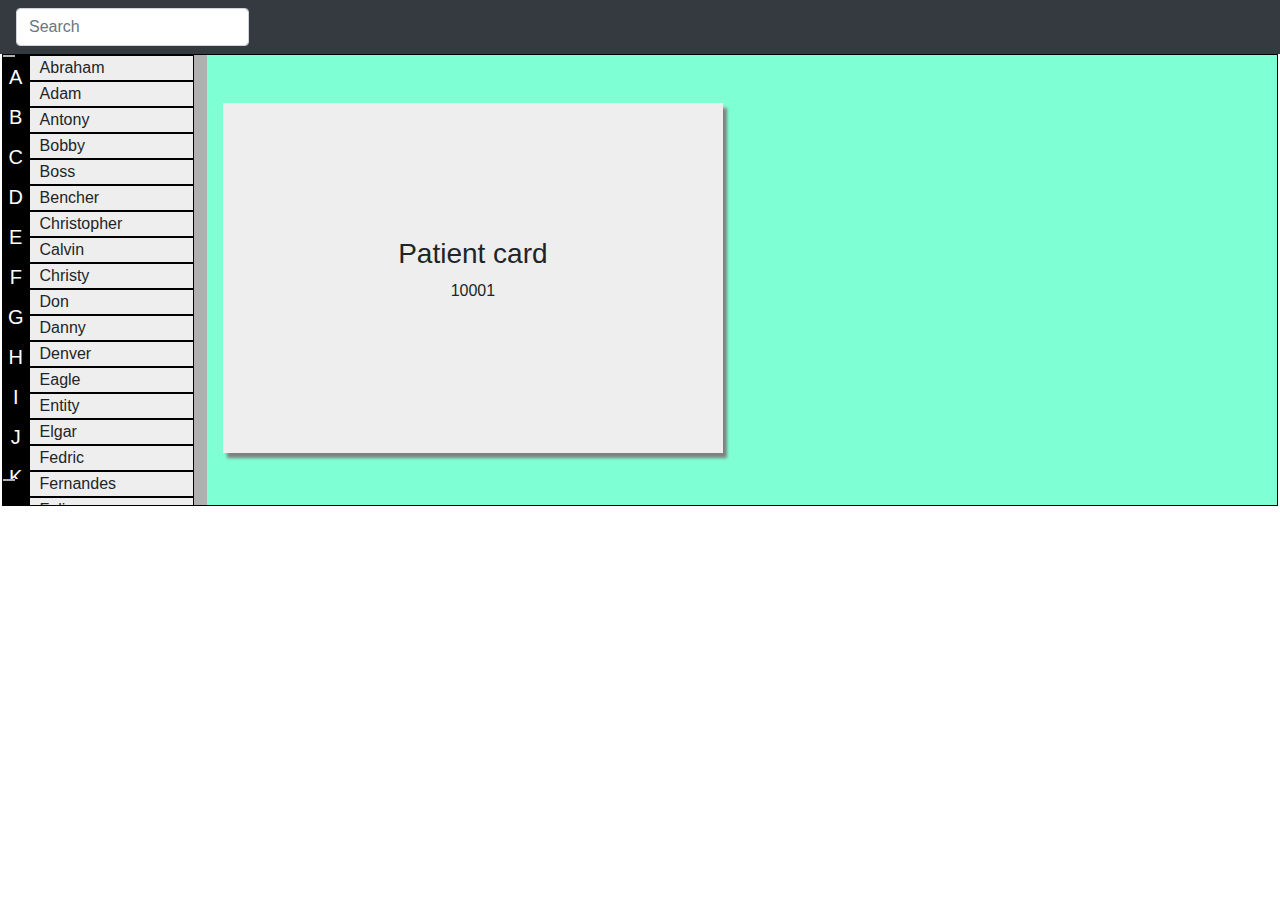
==== index.html @ 2a2f27f6 "added caret icon to lettersList & also updated the searchList" ====
<html lang="en">
<head>
    <meta charset="UTF-8">
    <meta http-equiv="X-UA-Compatible" content="IE=edge">
    <meta name="viewport" content="width=device-width, initial-scale=1.0">
    <title>Website Movable Pane</title>
        <!-- Latest compiled and minified CSS -->

<link rel="stylesheet" href="https://maxcdn.bootstrapcdn.com/bootstrap/4.5.2/css/bootstrap.min.css">

<!-- jQuery library -->
<script src="https://ajax.googleapis.com/ajax/libs/jquery/3.5.1/jquery.min.js"></script>

<!-- Popper JS -->
<script src="https://cdnjs.cloudflare.com/ajax/libs/popper.js/1.16.0/umd/popper.min.js"></script>

<!-- Latest compiled JavaScript -->
<script src="https://maxcdn.bootstrapcdn.com/bootstrap/4.5.2/js/bootstrap.min.js"></script>
<link rel="stylesheet" href="https://cdnjs.cloudflare.com/ajax/libs/font-awesome/5.15.3/css/all.min.css" integrity="sha512-iBBXm8fW90+nuLcSKlbmrPcLa0OT92xO1BIsZ+ywDWZCvqsWgccV3gFoRBv0z+8dLJgyAHIhR35VZc2oM/gI1w==" crossorigin="anonymous" referrerpolicy="no-referrer" />
<link rel="stylesheet" href="style.css">
</head>
<body>

  <!-- nav heading section -->
    <nav class="navbar navbar-expand-sm bg-dark navbar-dark fixed">
        <form class="form-inline">
          <input class="form-control mr-sm-2" type="text" placeholder="Search">
          
        </form>
      </nav> 
      <!-- <div  class="card"> -->
        <ul class="list">
             
        </ul>

      <!-- </div> -->

 <!-- body section -->
 <main> 
    <section class="main-container">  
       <div class="patient-container">  

          <div class="letter-bar">
             <button class="caret caret-down">
              <i class="fas fa-caret-up"></i>
             </button>
              <ul class='letters'>

              </ul> 
              <button class="caret caret-up">
                <i class="fas fa-caret-up"></i>
               </button>
           
          </div>

          <div class="list-container"> 
             <ul class="patient-list">
              
              </ul> 
          </div>
         
        </div>
      
        <div class="split-bar">&nbsp;</div>

        <div class="card-container">
            <div class="patient-card">
                <h3> Patient card</h3>
                <p>10001</p>
            </div>
            
        </div> 
       

    </section>
  </main>

  <script src="script.js"></script>
</body>
</html>
---- style.css ----
/* hide scroll bar   */
::-webkit-scrollbar{
  display: none;
}

* {
  box-sizing: border-box;
}
*:focus{
  outline:none;
}

body {
  margin: 0;
  padding: 0;
  min-width: 100vh;
}

  /* .fixed{
    position:fixed;
    top:0;
    width:100%
  } */
/* nav section */
.form-inline {
  margin: 0;
}

.form-inline input {
  position: relative;
}
/* .card {
  width: 200px;
  position: absolute;
  background-color: rgb(243, 243, 243);
  top: 55px;
  left: 15px;
  border-radius: 10px;
  display: none;
  z-index: 1;
} */

ul {
  list-style: none;
  margin: 0;
  padding: 0;
}

.list{
  width: 200px;
  position: absolute;
  background-color: rgb(243, 243, 243);
  top: 55px;
  left: 15px;
  border-radius: 10px;
  display: none;
  z-index: 1;
}
.list li {
  border-bottom: 1px solid black;
  padding-left: 10px;
}
.list li:last-child {
  border-bottom: none;
}
.done {
  display: block;
}

/* body section */

/* main-container */
.main-container {
  display: flex;
  border: 1px black solid;
  margin: 0 2px;
  background-color: antiquewhite;
  overflow: hidden;
}

/* left-pane */
.patient-container {
  flex-grow: 0;
  flex-shrink: 0;
  flex-basis: 15%;
  background-color: aqua;
  display: flex;
}

/* right-pane */
.card-container {
  flex-grow: 1;
  flex-shrink: 0;
  background-color: aquamarine;
}

/* separator */
.split-bar {
  flex-grow: 0;
  flex-shrink: 0;
  background: url(https://raw.githubusercontent.com/RickStrahl/jquery-resizable/master/assets/vsizegrip.png)
    center center no-repeat #b1afaf;
  width: 0.8rem;
  cursor: col-resize;
  margin: 0 0 0 auto;
}

/* alphabets list */

.letter-bar {
  background-color: black;
}
.letters{
  height: 422px;
    overflow: auto;
}

.letters li {
  text-align: center;
  color: #fff;
  margin: 0;
  padding: 5px;
  font-size: 1.25rem;
}

.caret{
  background-color: #b1afaf;
  border:none;

}

.caret .fas{
  font-size: 20px;
}

/* patient card container */
.list-container {
  width: 100%;
}
.patient-list {
  width: 100%;
  height: 450px;
    overflow: auto;
}

/* patient list */
.patient-list li {
  border: 1px solid black;
  padding: 0 10px;
  background-color: #eee;
}

/* patient card */
.patient-card {
  width: 500px;
  height: 350px;
  background-color: #eee;
  box-shadow: 4px 5px 3px grey;
  margin: 3rem 0 2rem 1rem;

  display: flex;
  flex-direction: column;
  justify-content: center;
  align-items: center;
}

/* media queries on small screens */
@media only screen and (max-width: 690px) {
  .patient-card {
    width: 80%;
  }

@media only screen and (max-width: 576px) {
  .main-container {
    display: flex;
    flex-direction: column;
  }
  .list-container {
    width: 100%;
  }
  .card-container {
    display: flex;
    justify-content: center;
    text-align: center;
  }
  .patient-card {
    width: 70%;
    margin: 2rem 0 1rem 1rem;
  }
  .split-bar{
    margin: 0 0 0 0;
  }
}
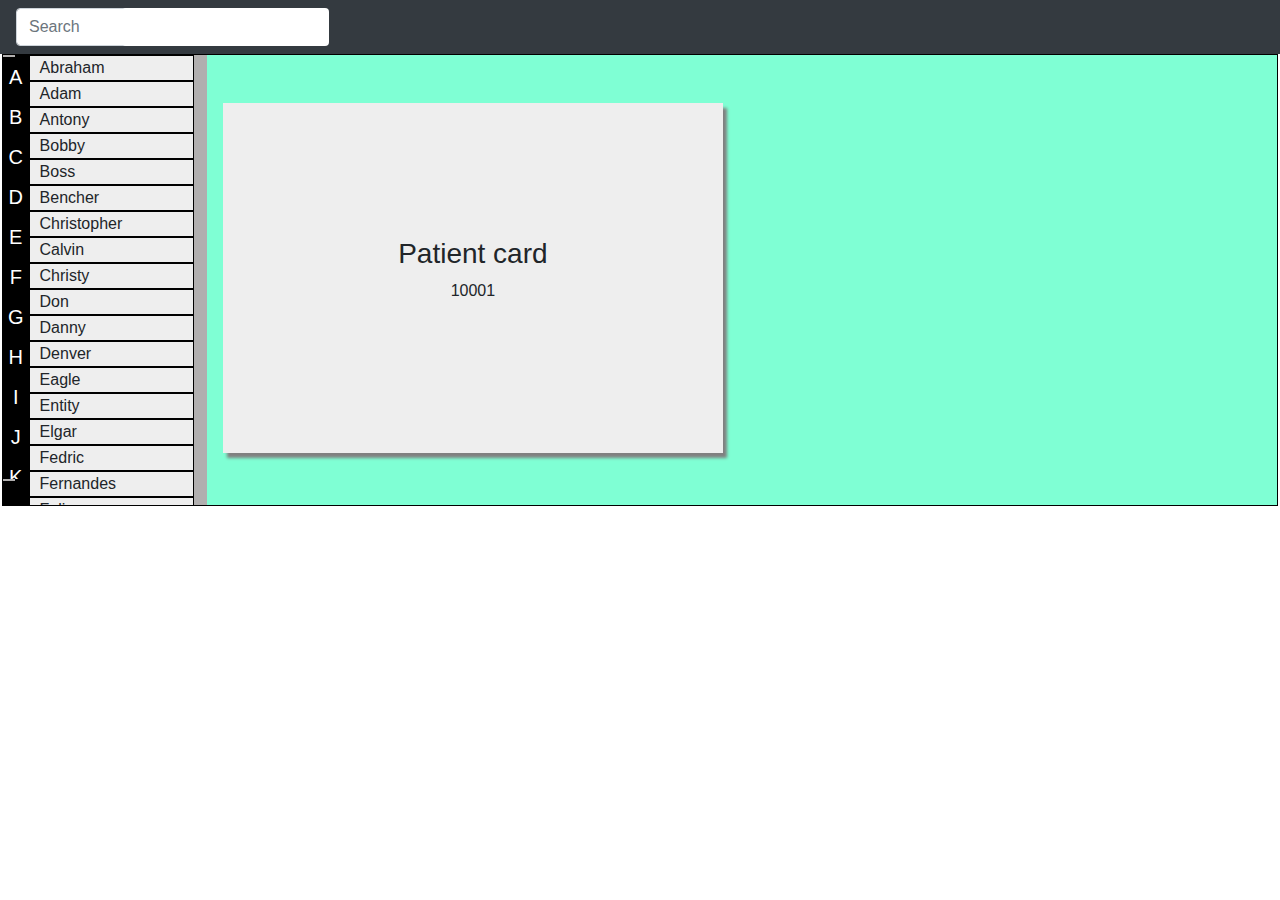
==== commit 35c28b12: "updated the script file to render patient list based on the dropdown click" ====
--- a/index.html
+++ b/index.html
@@ -24,7 +24,10 @@
   <!-- nav heading section -->
     <nav class="navbar navbar-expand-sm bg-dark navbar-dark fixed">
         <form class="form-inline">
-          <input class="form-control mr-sm-2" type="text" placeholder="Search">
+          <input class="form-control shadow-none " type="text" placeholder="Search">
+          <input class="form-control shadow-none " type="text" id='input-inside'>
+          
+
           
         </form>
       </nav> 
--- a/style.css
+++ b/style.css
@@ -9,7 +9,9 @@
 *:focus{
   outline:none;
 }
-
+input:focus, select:focus{
+  outline: none;
+}
 body {
   margin: 0;
   padding: 0;
@@ -24,10 +26,19 @@
 /* nav section */
 .form-inline {
   margin: 0;
+  padding:0;  
 }
 
 .form-inline input {
   position: relative;
+ 
+}
+
+#input-inside{
+  position:absolute;
+  left:122px;
+  border:none;
+  padding:0; 
 }
 /* .card {
   width: 200px;
@@ -40,6 +51,7 @@
   z-index: 1;
 } */
 
+
 ul {
   list-style: none;
   margin: 0;
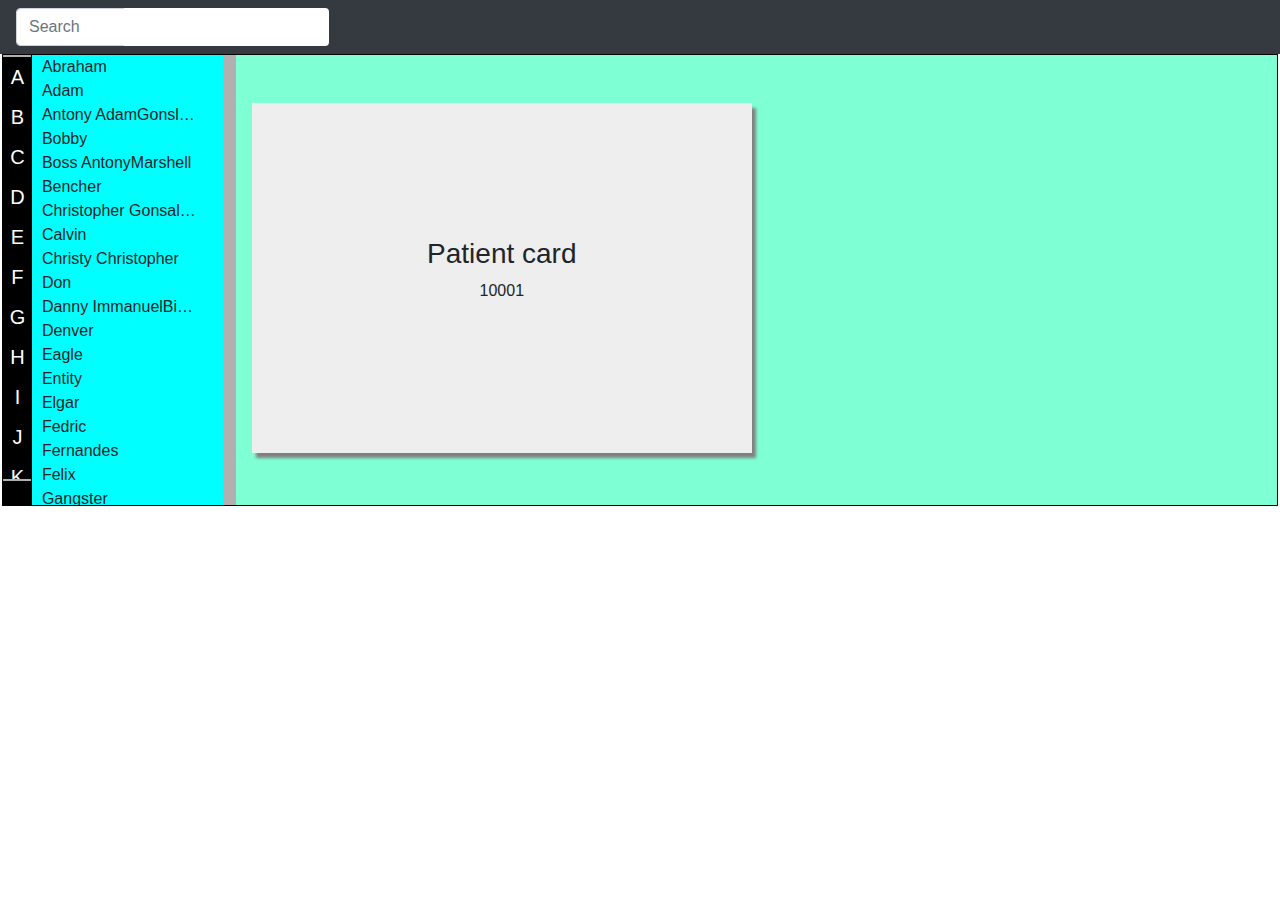
==== commit e1dc7748: "updated Index, script & style to render the scroll down of letter based on the button click" ====
--- a/index.html
+++ b/index.html
@@ -4,20 +4,20 @@
     <meta http-equiv="X-UA-Compatible" content="IE=edge">
     <meta name="viewport" content="width=device-width, initial-scale=1.0">
     <title>Website Movable Pane</title>
-        <!-- Latest compiled and minified CSS -->
+          <!-- Latest compiled and minified CSS -->
 
-<link rel="stylesheet" href="https://maxcdn.bootstrapcdn.com/bootstrap/4.5.2/css/bootstrap.min.css">
+  <link rel="stylesheet" href="https://maxcdn.bootstrapcdn.com/bootstrap/4.5.2/css/bootstrap.min.css">
 
-<!-- jQuery library -->
-<script src="https://ajax.googleapis.com/ajax/libs/jquery/3.5.1/jquery.min.js"></script>
+  <!-- jQuery library -->
+  <script src="https://ajax.googleapis.com/ajax/libs/jquery/3.5.1/jquery.min.js"></script>
 
-<!-- Popper JS -->
-<script src="https://cdnjs.cloudflare.com/ajax/libs/popper.js/1.16.0/umd/popper.min.js"></script>
+  <!-- Popper JS -->
+  <script src="https://cdnjs.cloudflare.com/ajax/libs/popper.js/1.16.0/umd/popper.min.js"></script>
 
-<!-- Latest compiled JavaScript -->
-<script src="https://maxcdn.bootstrapcdn.com/bootstrap/4.5.2/js/bootstrap.min.js"></script>
-<link rel="stylesheet" href="https://cdnjs.cloudflare.com/ajax/libs/font-awesome/5.15.3/css/all.min.css" integrity="sha512-iBBXm8fW90+nuLcSKlbmrPcLa0OT92xO1BIsZ+ywDWZCvqsWgccV3gFoRBv0z+8dLJgyAHIhR35VZc2oM/gI1w==" crossorigin="anonymous" referrerpolicy="no-referrer" />
-<link rel="stylesheet" href="style.css">
+  <!-- Latest compiled JavaScript -->
+  <script src="https://maxcdn.bootstrapcdn.com/bootstrap/4.5.2/js/bootstrap.min.js"></script>
+  <link rel="stylesheet" href="https://cdnjs.cloudflare.com/ajax/libs/font-awesome/5.15.3/css/all.min.css" integrity="sha512-iBBXm8fW90+nuLcSKlbmrPcLa0OT92xO1BIsZ+ywDWZCvqsWgccV3gFoRBv0z+8dLJgyAHIhR35VZc2oM/gI1w==" crossorigin="anonymous" referrerpolicy="no-referrer" />
+  <link rel="stylesheet" href="style.css">
 </head>
 <body>
 
@@ -40,21 +40,22 @@
 
  <!-- body section -->
  <main> 
-    <section class="main-container">  
+    <section class="main-container"> 
+      <div class="letter-bar">
+        <button class="caret caret-up">
+         <i class="fas fa-caret-up"></i>
+        </button>
+         <ul class='letters'>
+
+         </ul> 
+         <button class="caret caret-down">
+           <i class="fas fa-caret-down"></i>
+          </button>
+      
+     </div> 
        <div class="patient-container">  
 
-          <div class="letter-bar">
-             <button class="caret caret-down">
-              <i class="fas fa-caret-up"></i>
-             </button>
-              <ul class='letters'>
-
-              </ul> 
-              <button class="caret caret-up">
-                <i class="fas fa-caret-up"></i>
-               </button>
-           
-          </div>
+         
 
           <div class="list-container"> 
              <ul class="patient-list">
--- a/style.css
+++ b/style.css
@@ -97,6 +97,8 @@
   flex-basis: 15%;
   background-color: aqua;
   display: flex;
+  width:180px;  
+ 
 }
 
 /* right-pane */
@@ -104,6 +106,7 @@
   flex-grow: 1;
   flex-shrink: 0;
   background-color: aquamarine;
+  
 }
 
 /* separator */
@@ -124,7 +127,7 @@
 }
 .letters{
   height: 422px;
-    overflow: auto;
+    overflow-y: auto;
 }
 
 .letters li {
@@ -133,11 +136,13 @@
   margin: 0;
   padding: 5px;
   font-size: 1.25rem;
+
 }
 
 .caret{
   background-color: #b1afaf;
   border:none;
+  width:28px;
 
 }
 
@@ -147,19 +152,33 @@
 
 /* patient card container */
 .list-container {
-  width: 100%;
+  width: 97%;
 }
 .patient-list {
-  width: 100%;
+  width: 95%;
   height: 450px;
-    overflow: auto;
+    /* overflow: auto; */
 }
 
 /* patient list */
 .patient-list li {
-  border: 1px solid black;
+  /* border: 1px solid black; */
   padding: 0 10px;
-  background-color: #eee;
+  /* background-color: #eee; */
+  white-space: nowrap;
+  overflow: hidden;
+  text-overflow: ellipsis;
+  max-width:100%;
+}
+
+.patient-list li :hover{
+  overflow:visible;
+  background-color: aqua;
+}
+/* Style the active class, and buttons on mouse-over */
+.active, .patient-list li:hover {
+  background-color: #666;
+  color: white;
 }
 
 /* patient card */
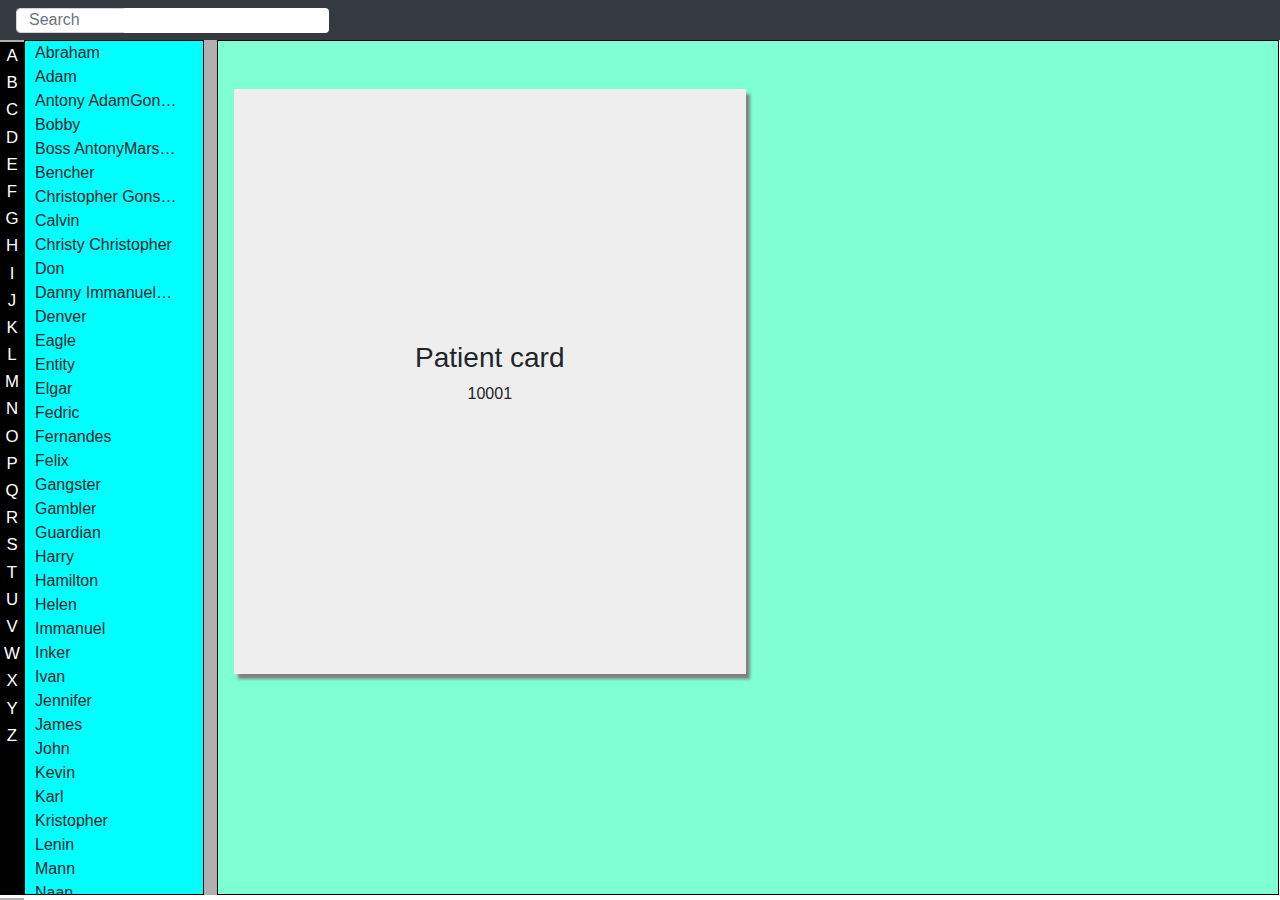
==== commit fdd0f3d6: "Updated styles to render the reponsive height" ====
--- a/index.html
+++ b/index.html
@@ -22,15 +22,15 @@
 <body>
 
   <!-- nav heading section -->
-    <nav class="navbar navbar-expand-sm bg-dark navbar-dark fixed">
-        <form class="form-inline">
-          <input class="form-control shadow-none " type="text" placeholder="Search">
-          <input class="form-control shadow-none " type="text" id='input-inside'>
-          
+      <nav class="navbar navbar-expand-sm bg-dark navbar-dark fixed">
+          <form class="form-inline">
+            <input class="form-control shadow-none " type="text" placeholder="Search">
+            <input class="form-control shadow-none " type="text" id='input-inside'>
+            
 
-          
-        </form>
-      </nav> 
+            
+          </form>
+        </nav> 
       <!-- <div  class="card"> -->
         <ul class="list">
              
--- a/style.css
+++ b/style.css
@@ -1,44 +1,64 @@
 /* hide scroll bar   */
-::-webkit-scrollbar{
+/* ::-webkit-scrollbar{
   display: none;
-}
+} */
 
 * {
   box-sizing: border-box;
 }
-*:focus{
-  outline:none;
-}
-input:focus, select:focus{
+*:focus {
   outline: none;
 }
+input:focus,
+select:focus {
+  outline: none;
+}
 body {
   margin: 0;
   padding: 0;
-  min-width: 100vh;
-}
-
-  /* .fixed{
+  /* min-height: 100vh; */
+}
+h1 {
+  background-color: black;
+  height: 20px;
+}
+main {
+  /* border:1px solid black; */
+  /* min-height: 100vh; */
+  /* height: 100vh; */
+  height: 94vh;
+  /* position: absolute;
+  top: 40px;
+  width: 100vw; */
+}
+/* .fixed{
     position:fixed;
     top:0;
     width:100%
   } */
 /* nav section */
+
+.navbar {
+  height: 40px;
+  /* position: absolute;
+  top: 0;
+  width: 100vw; */
+}
 .form-inline {
   margin: 0;
-  padding:0;  
+  padding: 0;
 }
 
 .form-inline input {
   position: relative;
- 
-}
-
-#input-inside{
-  position:absolute;
-  left:122px;
-  border:none;
-  padding:0; 
+  height: 25px;
+}
+
+#input-inside {
+  position: absolute;
+  left: 122px;
+  border: none;
+  padding: 0;
 }
 /* .card {
   width: 200px;
@@ -51,14 +71,13 @@
   z-index: 1;
 } */
 
-
 ul {
   list-style: none;
   margin: 0;
   padding: 0;
 }
 
-.list{
+.list {
   width: 200px;
   position: absolute;
   background-color: rgb(243, 243, 243);
@@ -84,21 +103,24 @@
 /* main-container */
 .main-container {
   display: flex;
-  border: 1px black solid;
-  margin: 0 2px;
-  background-color: antiquewhite;
+  /* border: 1px black solid;
+  margin: 0 2px; */
+  /* background-color: antiquewhite; */
   overflow: hidden;
+  height: 100vh;
+  height: 95vh;
 }
 
 /* left-pane */
 .patient-container {
   flex-grow: 0;
   flex-shrink: 0;
-  flex-basis: 15%;
+  /* flex-basis: 15%; */
   background-color: aqua;
   display: flex;
-  width:180px;  
- 
+  width: 180px;
+
+  border: 1px solid black;
 }
 
 /* right-pane */
@@ -106,7 +128,8 @@
   flex-grow: 1;
   flex-shrink: 0;
   background-color: aquamarine;
-  
+  border: 1px solid black;
+  margin-right: 1px;
 }
 
 /* separator */
@@ -118,36 +141,48 @@
   width: 0.8rem;
   cursor: col-resize;
   margin: 0 0 0 auto;
+  /* border:1px solid black; */
 }
 
 /* alphabets list */
 
 .letter-bar {
   background-color: black;
-}
-.letters{
-  height: 422px;
-    overflow-y: auto;
+  /* min-height:100vh;   */
+  /* position: relative; */
+  /* min-height: 100%; */
+  /* position: absolute;
+  height: 100vh; */
+}
+.letters {
+  /* height: 422px; */
+  height: 88vh;
+  overflow-y: auto;
 }
 
 .letters li {
   text-align: center;
   color: #fff;
   margin: 0;
-  padding: 5px;
-  font-size: 1.25rem;
-
-}
-
-.caret{
+  /* padding: 5px;
+  font-size: 1.25rem; */
+  padding: 1px;
+  font-size: 1.05rem;
+}
+
+.caret {
   background-color: #b1afaf;
-  border:none;
-  width:28px;
-
-}
-
-.caret .fas{
+  border: none;
+  width: 24px;
+}
+
+.caret .fas {
   font-size: 20px;
+}
+.caret-down {
+  position: absolute;
+  bottom: 0px;
+  left: 0px;
 }
 
 /* patient card container */
@@ -157,7 +192,7 @@
 .patient-list {
   width: 95%;
   height: 450px;
-    /* overflow: auto; */
+  /* overflow: auto; */
 }
 
 /* patient list */
@@ -168,23 +203,24 @@
   white-space: nowrap;
   overflow: hidden;
   text-overflow: ellipsis;
-  max-width:100%;
-}
-
-.patient-list li :hover{
-  overflow:visible;
+  max-width: 100%;
+}
+
+.patient-list li :hover {
+  overflow: visible;
   background-color: aqua;
 }
 /* Style the active class, and buttons on mouse-over */
-.active, .patient-list li:hover {
+.active,
+.patient-list li:hover {
   background-color: #666;
   color: white;
 }
 
 /* patient card */
 .patient-card {
-  width: 500px;
-  height: 350px;
+  /* width: 500px;
+  height: 350px; */
   background-color: #eee;
   box-shadow: 4px 5px 3px grey;
   margin: 3rem 0 2rem 1rem;
@@ -193,6 +229,8 @@
   flex-direction: column;
   justify-content: center;
   align-items: center;
+  width: 40vw;
+  height: 65vh;
 }
 
 /* media queries on small screens */
@@ -200,7 +238,7 @@
   .patient-card {
     width: 80%;
   }
-
+}
 @media only screen and (max-width: 576px) {
   .main-container {
     display: flex;
@@ -218,7 +256,17 @@
     width: 70%;
     margin: 2rem 0 1rem 1rem;
   }
-  .split-bar{
+  .split-bar {
     margin: 0 0 0 0;
   }
 }
+
+/* media queries on small screens */
+@media only screen and (max-height: 500px) {
+  .navbar {
+    /* height: 8vh; */
+  }
+  .main-container {
+    /* height: 92vh; */
+  }
+}
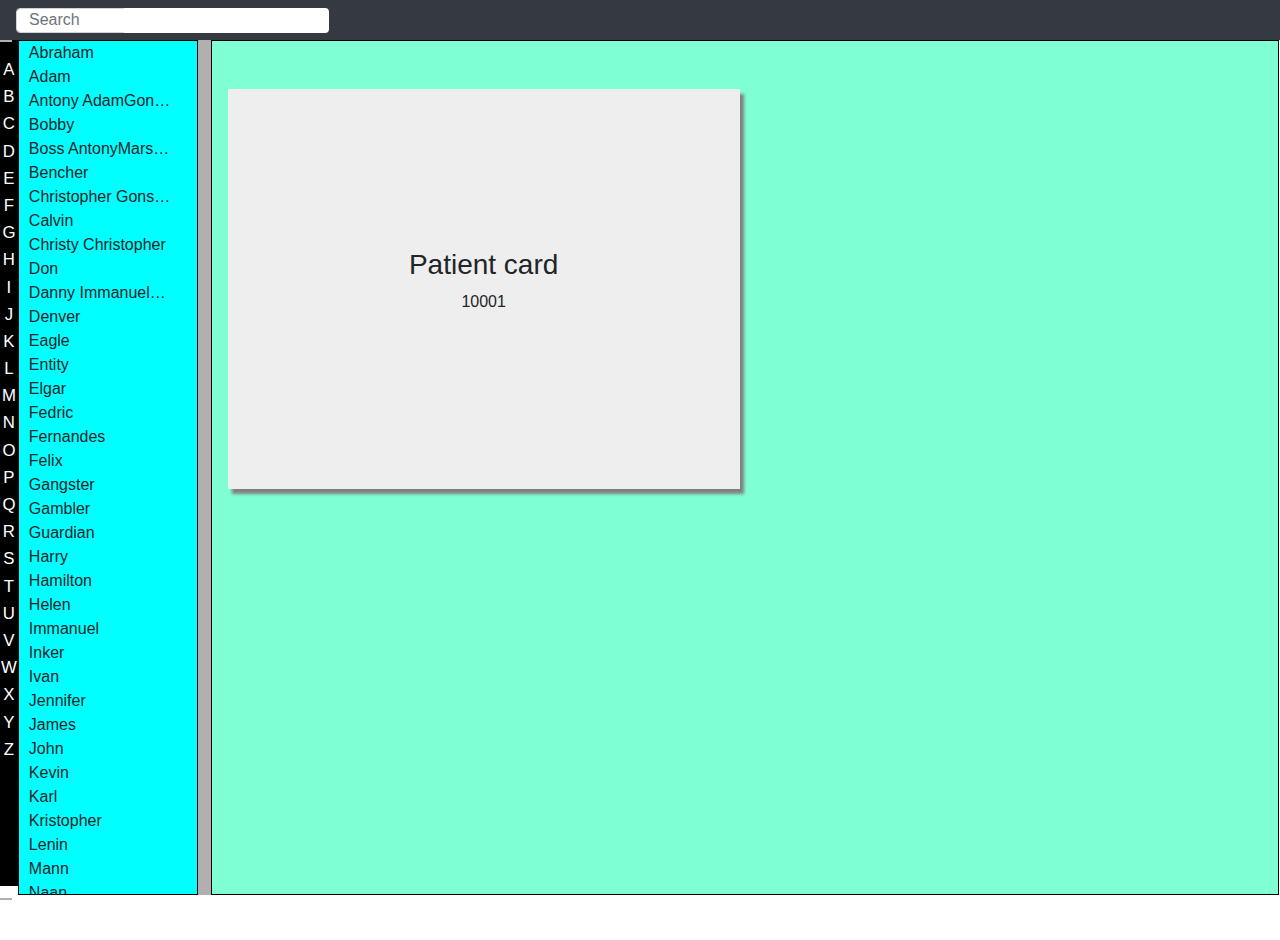
==== commit e36d50c9: "added brakpoints for small screens" ====
--- a/index.html
+++ b/index.html
@@ -22,16 +22,16 @@
 <body>
 
   <!-- nav heading section -->
-      <nav class="navbar navbar-expand-sm bg-dark navbar-dark fixed">
-          <form class="form-inline">
-            <input class="form-control shadow-none " type="text" placeholder="Search">
-            <input class="form-control shadow-none " type="text" id='input-inside'>
-            
+        <nav class="navbar navbar-expand-sm bg-dark navbar-dark fixed">
+            <form class="form-inline">
+              <input class="form-control shadow-none " type="text" placeholder="Search">
+              <input class="form-control shadow-none " type="text" id='input-inside'>
+              
 
-            
-          </form>
-        </nav> 
-      <!-- <div  class="card"> -->
+              
+            </form>
+          </nav> 
+      <!-- <div  class="card"> -->  
         <ul class="list">
              
         </ul>
--- a/style.css
+++ b/style.css
@@ -10,13 +10,15 @@
   outline: none;
 }
 input:focus,
-select:focus {
+select:focus,
+button:focus {
   outline: none;
 }
 body {
   margin: 0;
   padding: 0;
   /* min-height: 100vh; */
+  overflow-y: hidden;
 }
 h1 {
   background-color: black;
@@ -26,7 +28,7 @@
   /* border:1px solid black; */
   /* min-height: 100vh; */
   /* height: 100vh; */
-  height: 94vh;
+  height: 100vh;
   /* position: absolute;
   top: 40px;
   width: 100vw; */
@@ -107,7 +109,7 @@
   margin: 0 2px; */
   /* background-color: antiquewhite; */
   overflow: hidden;
-  height: 100vh;
+  /* height: 100vh; */
   height: 95vh;
 }
 
@@ -153,11 +155,15 @@
   /* min-height: 100%; */
   /* position: absolute;
   height: 100vh; */
+  height: 94vh;
+  overflow-y: auto;
 }
 .letters {
   /* height: 422px; */
-  height: 88vh;
-  overflow-y: auto;
+  /* height: 88vh;
+  overflow-y: auto; */
+  margin-top: 16px;
+  margin-bottom: 35px;
 }
 
 .letters li {
@@ -173,14 +179,19 @@
 .caret {
   background-color: #b1afaf;
   border: none;
-  width: 24px;
+  /* width: 24px; */
 }
 
 .caret .fas {
-  font-size: 20px;
+  font-size: 13px;
+}
+.caret-up {
+  position: fixed;
+  top: 40px;
+  left: 0px;
 }
 .caret-down {
-  position: absolute;
+  position: fixed;
   bottom: 0px;
   left: 0px;
 }
@@ -203,7 +214,7 @@
   white-space: nowrap;
   overflow: hidden;
   text-overflow: ellipsis;
-  max-width: 100%;
+  /* max-width: 100%; */
 }
 
 .patient-list li :hover {
@@ -224,21 +235,60 @@
   background-color: #eee;
   box-shadow: 4px 5px 3px grey;
   margin: 3rem 0 2rem 1rem;
-
   display: flex;
   flex-direction: column;
   justify-content: center;
   align-items: center;
   width: 40vw;
-  height: 65vh;
-}
-
+  max-height: 500px;
+  min-height: 400px;
+}
 /* media queries on small screens */
-@media only screen and (max-width: 690px) {
-  .patient-card {
+@media only screen and (max-width: 900px) {
+  .main-container {
+    display: flex;
+    flex-direction: column;
+  }
+  .patient-container {
+    width: auto;
+    margin-top: 1px;
+    height: 220px;
+    overflow-y: auto;
+    margin-left: 18px;
+  }
+  .card-container {
+    height: 300px;
+  }
+  .letter-bar {
+    height: 210px;
+    position: absolute;
+  }
+  .split-bar {
+    width: 100%;
+    font-size: 6px;
+  }
+  .caret-up {
+    top: 40px;
+  }
+  .caret-down {
+    top: 246px;
+    height: 15px;
+  }
+  /* .patient-card {
     width: 80%;
-  }
-}
+  } */
+}
+
+@media only screen and (max-width: 768px) {
+  .main-container {
+    display: flex;
+    flex-direction: column;
+  }
+  .letter-bar {
+    position: absolute;
+  }
+}
+
 @media only screen and (max-width: 576px) {
   .main-container {
     display: flex;
@@ -262,11 +312,11 @@
 }
 
 /* media queries on small screens */
-@media only screen and (max-height: 500px) {
+@media only screen and (max-height: 450px) {
   .navbar {
     /* height: 8vh; */
   }
-  .main-container {
-    /* height: 92vh; */
-  }
-}
+  .letters {
+    /* height: 75vh; */
+  }
+}
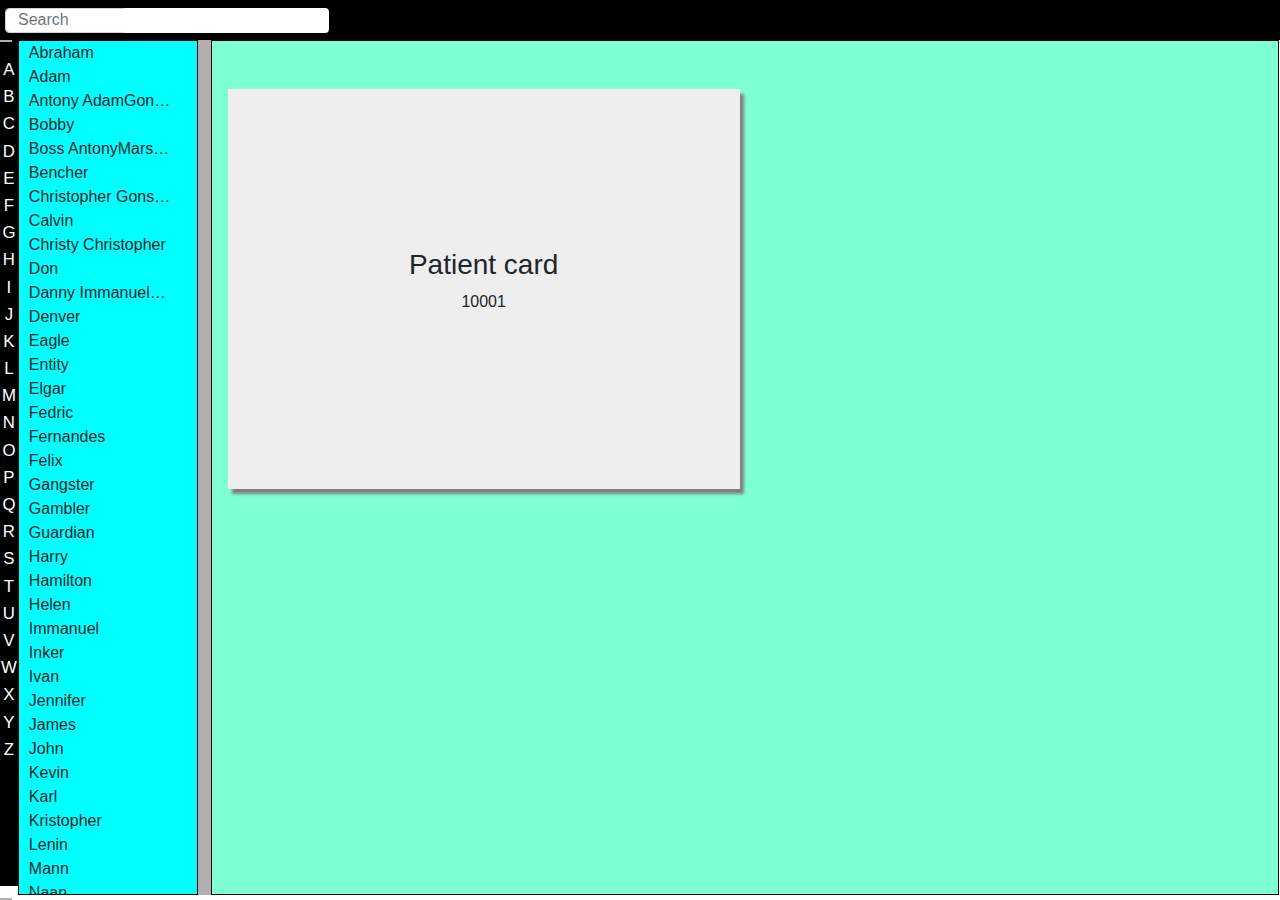
==== commit 1a64f94e: "updated the index & styles" ====
--- a/index.html
+++ b/index.html
@@ -22,10 +22,10 @@
 <body>
 
   <!-- nav heading section -->
-        <nav class="navbar navbar-expand-sm bg-dark navbar-dark fixed">
+        <nav>
             <form class="form-inline">
-              <input class="form-control shadow-none " type="text" placeholder="Search">
-              <input class="form-control shadow-none " type="text" id='input-inside'>
+              <input class="form-control " type="text" placeholder="Search">
+              <input class="form-control " type="text" id='input-inside'>
               
 
               
--- a/style.css
+++ b/style.css
@@ -28,7 +28,7 @@
   /* border:1px solid black; */
   /* min-height: 100vh; */
   /* height: 100vh; */
-  height: 100vh;
+  height: calc(100vh-40px);
   /* position: absolute;
   top: 40px;
   width: 100vw; */
@@ -40,8 +40,11 @@
   } */
 /* nav section */
 
-.navbar {
+nav {
   height: 40px;
+  background-color: black;
+  display: flex;
+  align-items: center;
   /* position: absolute;
   top: 0;
   width: 100vw; */
@@ -49,6 +52,7 @@
 .form-inline {
   margin: 0;
   padding: 0;
+  margin-left: 5px;
 }
 
 .form-inline input {
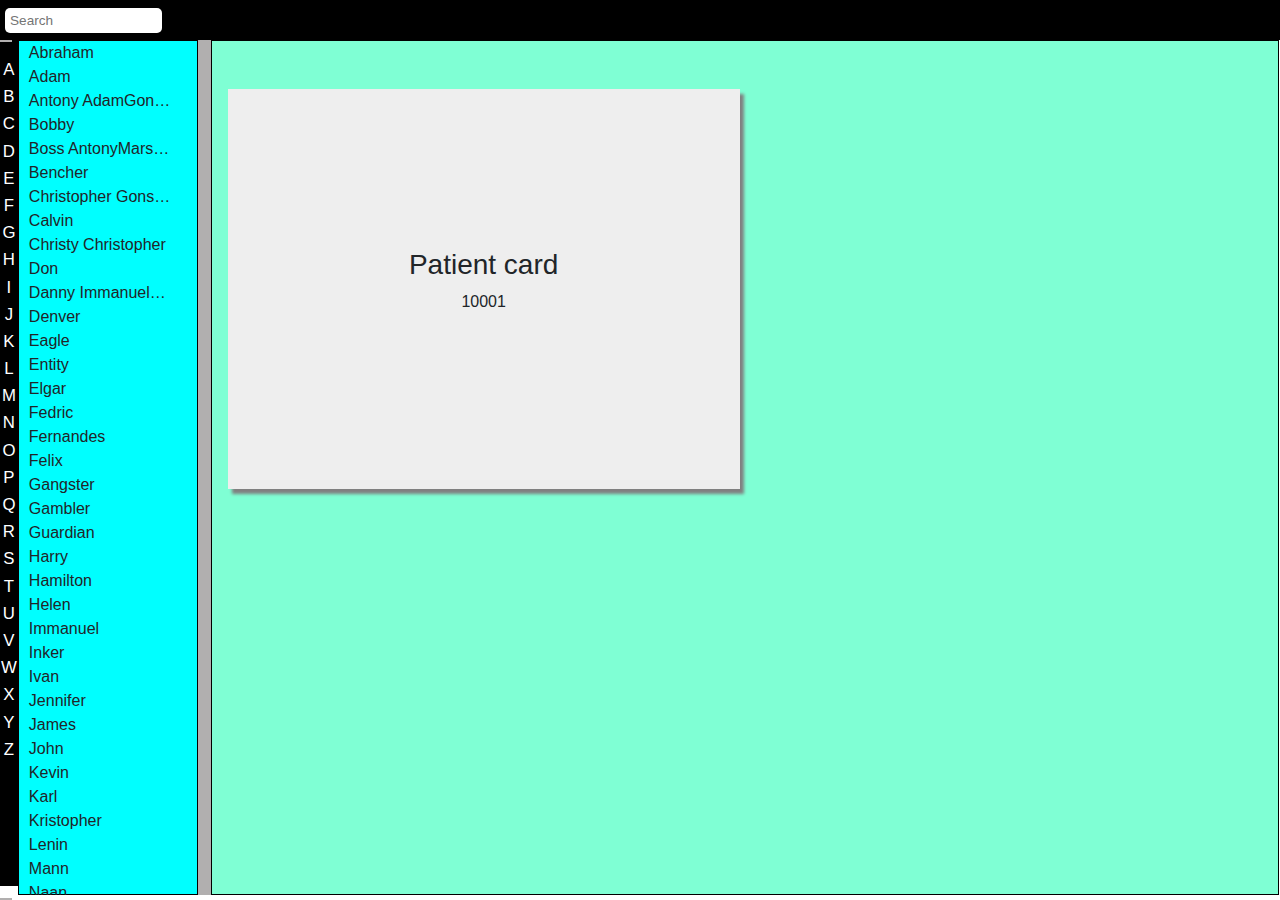
==== commit 61d2eec5: "updated the Index, script & style to modified the searchInput field" ====
--- a/index.html
+++ b/index.html
@@ -22,10 +22,12 @@
 <body>
 
   <!-- nav heading section -->
-        <nav>
-            <form class="form-inline">
-              <input class="form-control " type="text" placeholder="Search">
-              <input class="form-control " type="text" id='input-inside'>
+        <nav class="nav-bar">
+            <form class="form">
+              <span><i class="fas fa-search"></i></span>
+              <input class="form-input" type="text" placeholder="Search" readonly='readonly'>
+              <!-- <input class="form-input" type="button" readonly='readonly'> -->
+              <input type="text" id='input-inside'   autoComplete="off">
               
 
               
--- a/style.css
+++ b/style.css
@@ -2,14 +2,42 @@
 /* ::-webkit-scrollbar{
   display: none;
 } */
-
+:root {
+  --blue: #007bff;
+  --indigo: #6610f2;
+  --purple: #6f42c1;
+  --pink: #e83e8c;
+  --red: #dc3545;
+  --orange: #fd7e14;
+  --yellow: #ffc107;
+  --green: #28a745;
+  --teal: #20c997;
+  --cyan: #17a2b8;
+  --white: #fff;
+  --gray: #6c757d;
+  --gray-dark: #343a40;
+  --primary: #007bff;
+  --secondary: #6c757d;
+  --success: #28a745;
+  --info: #17a2b8;
+  --warning: #ffc107;
+  --danger: #dc3545;
+  --light: #f8f9fa;
+  --dark: #343a40;
+  --breakpoint-xs: 0;
+  --breakpoint-sm: 576px;
+  --breakpoint-md: 768px;
+  --breakpoint-lg: 992px;
+  --breakpoint-xl: 1200px;
+  --font-family: Arial, Helvetica, sans-serif;
+}
 * {
   box-sizing: border-box;
 }
 *:focus {
   outline: none;
 }
-input:focus,
+.form input:focus,
 select:focus,
 button:focus {
   outline: none;
@@ -49,22 +77,41 @@
   top: 0;
   width: 100vw; */
 }
-.form-inline {
+.form {
   margin: 0;
   padding: 0;
   margin-left: 5px;
-}
-
-.form-inline input {
-  position: relative;
+  background-color: #fff;
+  border-radius: 5px;
+}
+.form span {
+  padding-left: 3px;
+  background: transparent;
+  border: none;
+}
+.form span i {
+  transform: rotate(30deg);
+}
+.form input {
+  /* position: relative; */
   height: 25px;
+  border: none;
+  /* width: 85px; */
+  font-size: 0.85em;
+  background-color: transparent;
+}
+.form-input {
+  width: 65px;
 }
 
 #input-inside {
-  position: absolute;
-  left: 122px;
-  border: none;
+  /* position: absolute; */
+  /* left: 122px; */
+  /* border: none;
   padding: 0;
+  height: 24px;
+  top: 8px; */
+  width: 85px;
 }
 /* .card {
   width: 200px;
@@ -84,11 +131,11 @@
 }
 
 .list {
-  width: 200px;
+  width: 180px;
   position: absolute;
   background-color: rgb(243, 243, 243);
-  top: 55px;
-  left: 15px;
+  top: 35px;
+  left: 5px;
   border-radius: 10px;
   display: none;
   z-index: 1;
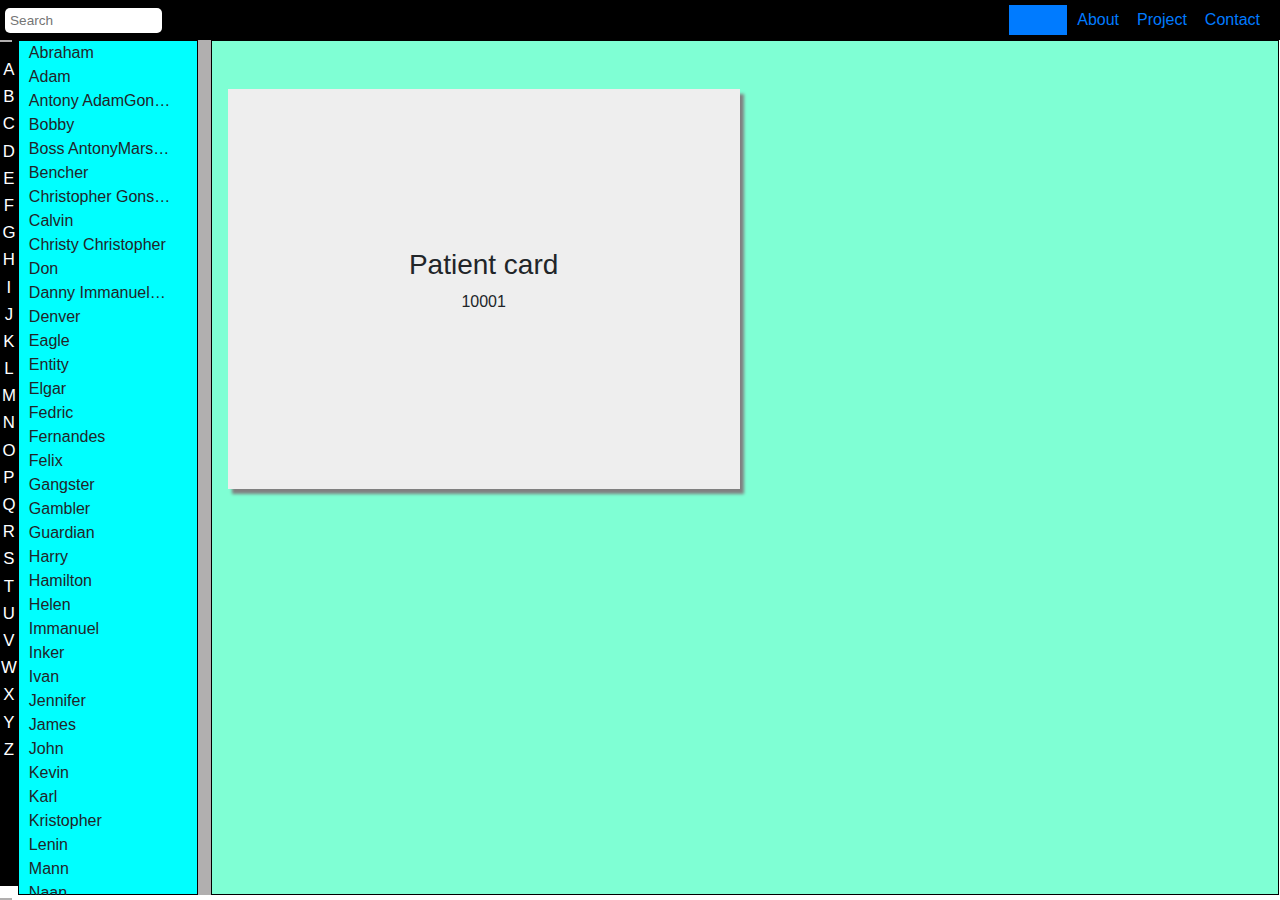
==== commit 21b9b3ea: "added About,Contact ,Project html fies & aalso added navigation bar" git push origin pane" ====
--- a/index.html
+++ b/index.html
@@ -32,6 +32,12 @@
 
               
             </form>
+            <ul class='nav-list'>
+              <li><a href="index.html">Home</a></li>
+              <li><a href="about.html">About</a></li>
+              <li><a href="project.html">Project</a></li>
+              <li><a href="contact.html">Contact</a></li>
+            </ul>
           </nav> 
       <!-- <div  class="card"> -->  
         <ul class="list">
--- a/style.css
+++ b/style.css
@@ -73,6 +73,7 @@
   background-color: black;
   display: flex;
   align-items: center;
+  justify-content: space-between;
   /* position: absolute;
   top: 0;
   width: 100vw; */
@@ -130,6 +131,20 @@
   padding: 0;
 }
 
+.nav-list {
+  display: flex;
+  margin-right: 10px;
+}
+.nav-list li {
+  padding: 3px 5px;
+  /* background-color: var(--white); */
+  margin-right: 2px;
+}
+.nav-list li a {
+  text-decoration: none;
+  padding: 3px;
+  /* color: #000; */
+}
 .list {
   width: 180px;
   position: absolute;
@@ -279,6 +294,10 @@
   color: white;
 }
 
+.nav-active {
+  background-color: var(--blue);
+  color: var(--white);
+}
 /* patient card */
 .patient-card {
   /* width: 500px;
